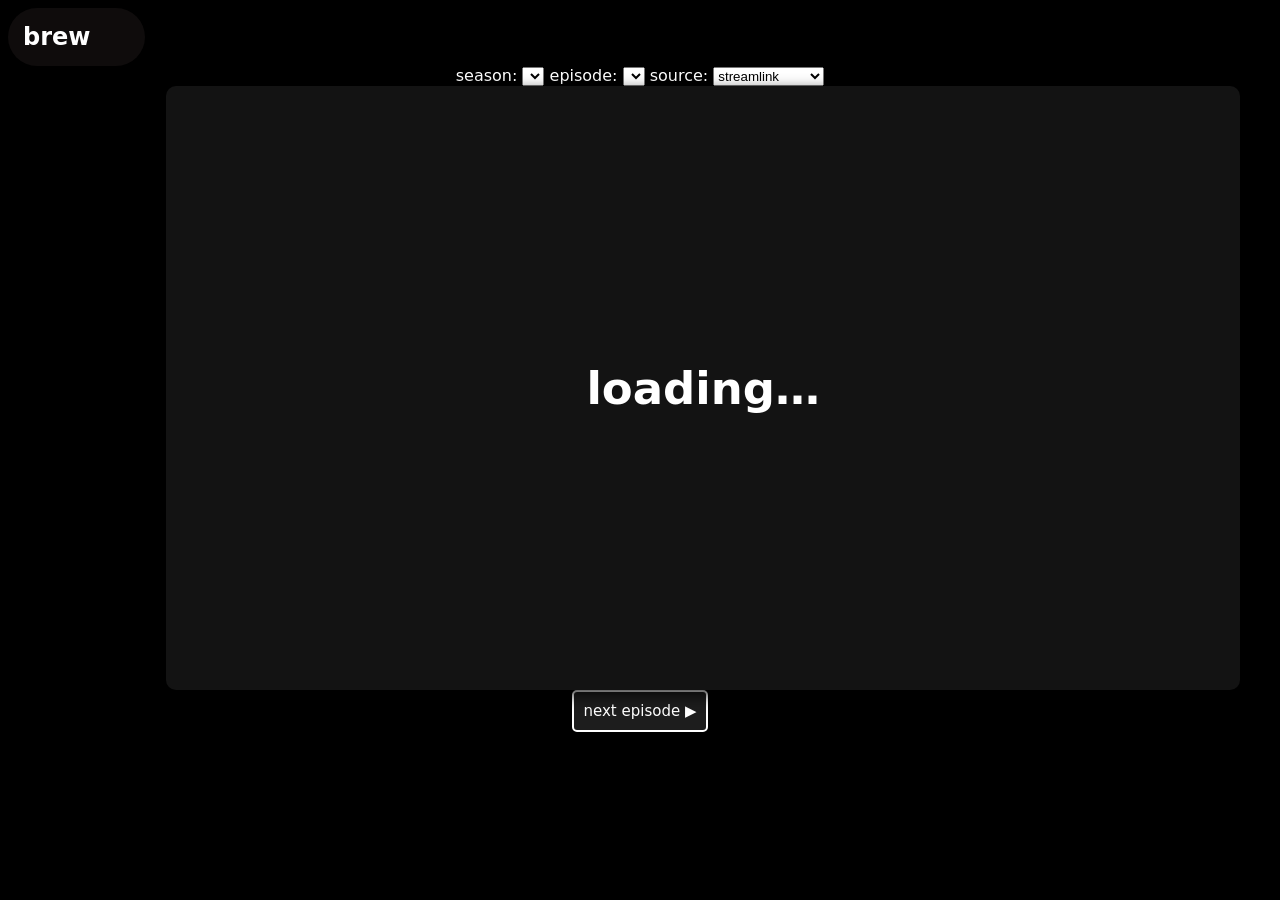
==== shows.html @ 50ffc3bc "add everything" ====
<!DOCTYPE html>
<html lang="en">
  <head>
    <meta charset="UTF-8" />
    <meta name="viewport" content="width=device-width, initial-scale=1.0" />
    <title>brew - player</title>
    <link rel="stylesheet" href="styles.css" />
  </head>
  <body>
    <nav>
      <h1>brew</h1>
    </nav>

    <main>
      <div class="controls">
        <label>
          season:
          <select id="season"></select>
        </label>

        <label>
          episode:
          <select id="episode"></select>
        </label>

        <label>
          source:
          <select id="player-source">
            <option value="streamlink">streamlink</option>
            <option value="autoembed">autoembed.cc</option>
            <option value="vidsrc">vidsrc</option>
            <option value="moviesapi">moviesapi.club</option>
            <option value="2embed">2embed</option>
            <option value="vidrock">vidrock</option>
          </select>
        </label>
      </div>

      <div id="player-container">
        <h1>loading…</h1>
      </div>
      <button id="next-episode">next episode ▶</button>
      <script src="next-episode.js"></script>
    </main>

    <script>
      const API_KEY = "cdb2fc7a15fb9fd85a30da405caa6909";
      const API_URL = "https://api.themoviedb.org/3";

      const params = new URLSearchParams(window.location.search);
      const tmdbId = params.get("tmdbid");

      const seasonSelect = document.getElementById("season");
      const episodeSelect = document.getElementById("episode");
      const sourceSelect = document.getElementById("player-source");
      const playerContainer = document.getElementById("player-container");

      let currentSeason = 1;
      let currentEpisode = 1;

      async function fetchSeasons() {
        const res = await fetch(
          `${API_URL}/tv/${tmdbId}?api_key=${API_KEY}`
        );
        const data = await res.json();

        seasonSelect.innerHTML = "";
        data.seasons.forEach((s) => {
          if (s.season_number === 0) return;
          const opt = document.createElement("option");
          opt.value = s.season_number;
          opt.textContent = `season ${s.season_number}`;
          seasonSelect.appendChild(opt);
        });

        fetchEpisodes(currentSeason);
      }

      let totalEpisodes = 0;

async function fetchEpisodes(season) {
  const res = await fetch(
    `${API_URL}/tv/${tmdbId}/season/${season}?api_key=${API_KEY}`
  );
  const data = await res.json();

  episodeSelect.innerHTML = "";
  totalEpisodes = data.episodes.length;

  data.episodes.forEach((ep) => {
    const opt = document.createElement("option");
    opt.value = ep.episode_number;
    opt.textContent = `episode ${ep.episode_number} — ${ep.name}`;
    episodeSelect.appendChild(opt);
  });

  loadShow();
}


     function loadShow() {
  if (!tmdbId) return;

  const iframe = document.createElement("iframe");
  iframe.allow = "autoplay; fullscreen";
  iframe.allowFullscreen = true;

  const source = sourceSelect.value;

  if (source === "streamlink") {
    iframe.src = `https://www.vidlink.pro/tv/${tmdbId}/${currentSeason}/${currentEpisode}?autoplay=false`;
  }
  else if (source === "autoembed.cc") {
    iframe.src = `https://autoembed.cc/tv/${tmdbId}/${currentSeason}/${currentEpisode}`;
  }
  else if (source === "moviesapi.club") {
    iframe.src = `https://moviesapi.club/tv/${tmdbId}-${currentSeason}-${currentEpisode}`;
  }
  else if (source === "vidsrc") {
    iframe.src = `https://vidsrc-embed.ru/embed/tv?tmdb=${tmdbId}&season=${currentSeason}&episode=${currentEpisode}`;
  }
  else if (source === "2embed") {
    iframe.src = `https://www.2embed.skin/embedtv/${tmdbId}&s=${currentSeason}&e=${currentEpisode}`;
  }
  else if (source === "vidrock") {
    iframe.src = `https://vidrock.net/tv/${tmdbId}/${currentSeason}/${currentEpisode}`;
  }
  else if (source === "primewire") {
    iframe.src = `https://primesrc.me/embed/tv?tmdb=${tmdbId}&season=${currentSeason}&episode=${currentEpisode}`;
  }
  else if (source === "smashy.stream") {
    iframe.src = `https://player.smashy.stream/tv/${tmdbId}?s=${currentSeason}&e=${currentEpisode}`;
  }

  playerContainer.innerHTML = "";
  playerContainer.appendChild(iframe);
}



      seasonSelect.addEventListener("change", (e) => {
        currentSeason = e.target.value;
        currentEpisode = 1;
        fetchEpisodes(currentSeason);
      });

      episodeSelect.addEventListener("change", (e) => {
        currentEpisode = e.target.value;
        loadShow();
      });

      sourceSelect.addEventListener("change", loadShow);

      fetchSeasons();
    </script>
  </body>
</html>
---- styles.css ----
body {
    background-color: #000000;
    color: white;
    font-family: system-ui, -apple-system, BlinkMacSystemFont, 'Segoe UI', Roboto, Oxygen, Ubuntu, Cantarell, 'Open Sans', 'Helvetica Neue', sans-serif;
    text-align: center;
}

h1 {
    font-size: 45px;
}

p {
    font-size: 25px;
}

#search {
    background-color: rgb(29, 29, 29);
    border-style: solid;
    outline: none;
    border-color: white;
    border-width: 2.5px;
    border-radius: 5px;
    padding: 12px;
    color: white;
    font-family: system-ui, -apple-system, BlinkMacSystemFont, 'Segoe UI', Roboto, Oxygen, Ubuntu, Cantarell, 'Open Sans', 'Helvetica Neue', sans-serif;
    width: 30%;
    text-align: center;
    transition: all ease-in-out 0.3s;
    font-size: 15px;
}

#search:placeholder-shown {
    font-style: italic;
}

#search:focus {
    border-color: white;
    box-shadow: 0 0 10px 3px rgba(255, 255, 255, 0.8);
}

button {
    background-color: rgb(29, 29, 29);
    border-style: solid;
    outline: none;
    border-color: white;
    border-width: 2.5px;
    border-radius: 5px;
    padding: 12px;
    color: white;
    font-family: system-ui, -apple-system, BlinkMacSystemFont, 'Segoe UI', Roboto, Oxygen, Ubuntu, Cantarell, 'Open Sans', 'Helvetica Neue', sans-serif;
    cursor: pointer;
    transition: all ease-in-out 0.3s;
    font-size: 15px;
}

button:hover {
    background-color: white;
    color: rgb(29, 29, 29);
}

.results {
    display: flex;
    flex-wrap: wrap;
    justify-content: center;
    margin-top: 20px;
    gap: 20px;
}

.movie {
    background-color: rgb(29, 29, 29);
    border: 2.5px solid white;
    border-radius: 10px;
    padding: 15px;
    width: 200px;
    text-align: center;
    transition: all 0.3s ease-in-out;
}

.movie:hover {
    transform: scale(1.05);
}

.movie img {
    width: 100%;
    border-radius: 10px;
    margin-bottom: 10px;
}

.movie h2 {
    font-size: 18px;
    margin: 10px 0;
    color: white;
}

.watch-btn {
    background-color: rgb(29, 29, 29);
    border: 2.5px solid white;
    border-radius: 5px;
    padding: 10px;
    color: white;
    font-family: system-ui, -apple-system, BlinkMacSystemFont, 'Segoe UI', Roboto, Oxygen, Ubuntu, Cantarell, 'Open Sans', 'Helvetica Neue', sans-serif;
    cursor: pointer;
    transition: all 0.3s ease-in-out;
    font-size: 15px;
}

.watch-btn:hover {
    background-color: white;
    color: rgb(29, 29, 29);
}

nav {
    width: 107px;
    background-color: rgb(15 12 12);
    padding: 15px;
    display: flex;
    justify-content: space-between;
    align-items: center;
    box-shadow: 0 2px 5px rgba(0, 0, 0, 0.5);
    border-radius: 50px;
}

  nav h1 {
    margin: 0;
    font-size: 24px;
  }

  nav a {
    color: white;
    text-decoration: none;
    margin-left: 20px;
    transition: color 0.3s ease-in-out;
  }

  nav a:hover {
    color: #c4c4c4;
  }

  #player-container {
    background-color: rgb(19, 19, 19);
    border-radius: 10px;
    box-shadow: 0 5px 15px rgba(0, 0, 0, 0.8);
    overflow: hidden;
    width: 85%;
    max-width: 1400px;
    aspect-ratio: 16 / 9;
    display: flex;
    justify-content: center;
    align-items: center;
    position: relative;
    left: 12.5%;
  }

  iframe {
    width: 100%;
    height: 100%;
    border: none;
    justify-self: center;
    left: 12.5%;
  }
  
  button#next-page {
    margin: 20px 0;
  }

h2 {
  margin-top: 40px;
  margin-bottom: 10px;
  font-size: 1.5rem;
  color: #aaa;
}

#next-episode {
    background-color: rgb(29, 29, 29);
    border: 2.5px solid white;
    border-radius: 5px;
    padding: 10px;
    color: white;
    font-family: system-ui, -apple-system, BlinkMacSystemFont, 'Segoe UI', Roboto, Oxygen, Ubuntu, Cantarell, 'Open Sans', 'Helvetica Neue', sans-serif;
    cursor: pointer;
    transition: all 0.3s ease-in-out;
    font-size: 15px;
}
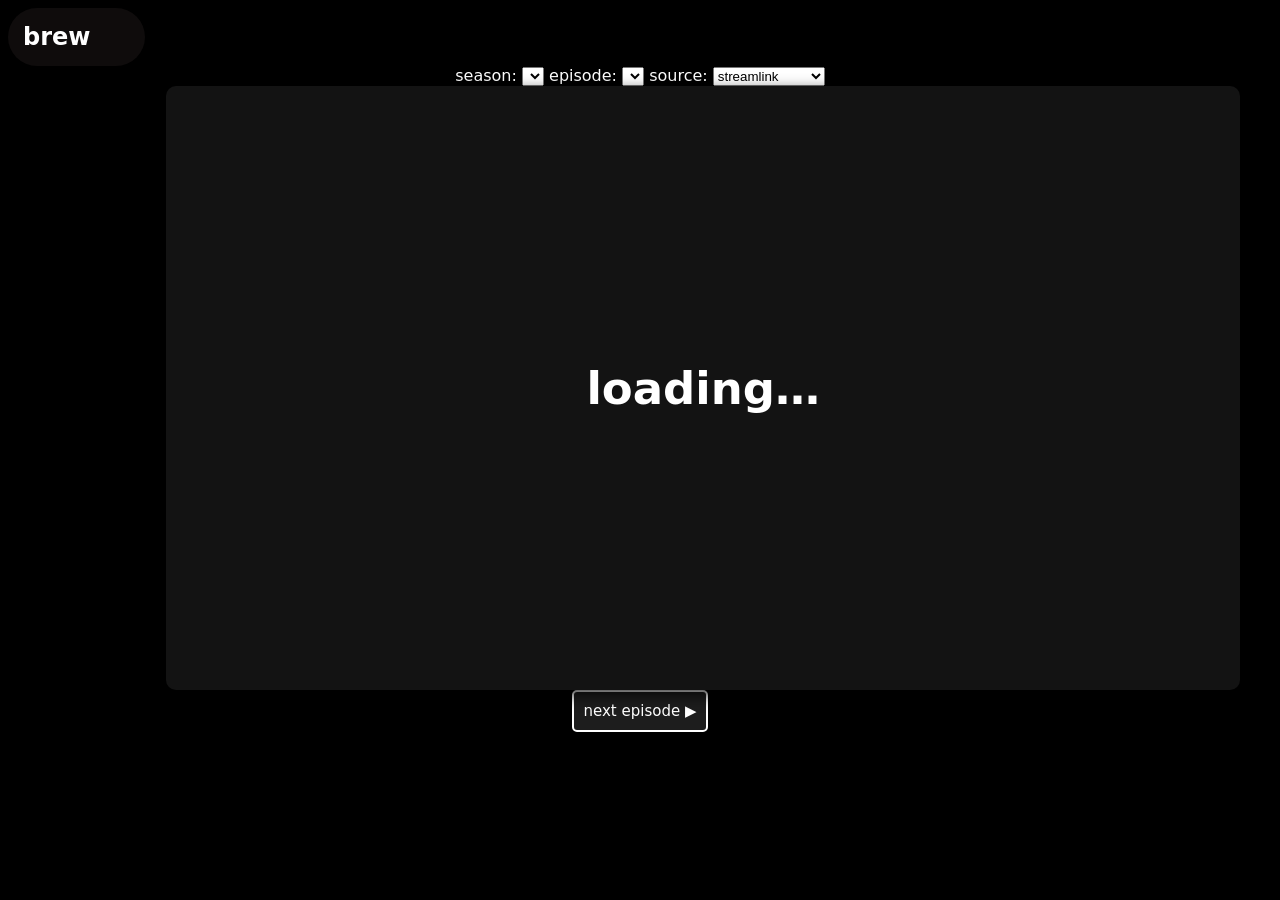
==== commit f5258553: "add tou and smashystream" ====
--- a/shows.html
+++ b/shows.html
@@ -32,6 +32,8 @@
             <option value="moviesapi">moviesapi.club</option>
             <option value="2embed">2embed</option>
             <option value="vidrock">vidrock</option>
+            <option value="tou">tou</option>
+            <option value="smashy.stream">smashy.stream</option>
           </select>
         </label>
       </div>
@@ -131,6 +133,9 @@
   else if (source === "smashy.stream") {
     iframe.src = `https://player.smashy.stream/tv/${tmdbId}?s=${currentSeason}&e=${currentEpisode}`;
   }
+  else if (source === "tou") {
+    iframe.src = `https://toustream.movietrunk.com/tv/${tmdbId}/${currentSeason}/${currentEpisode}`;
+  }
 
   playerContainer.innerHTML = "";
   playerContainer.appendChild(iframe);
